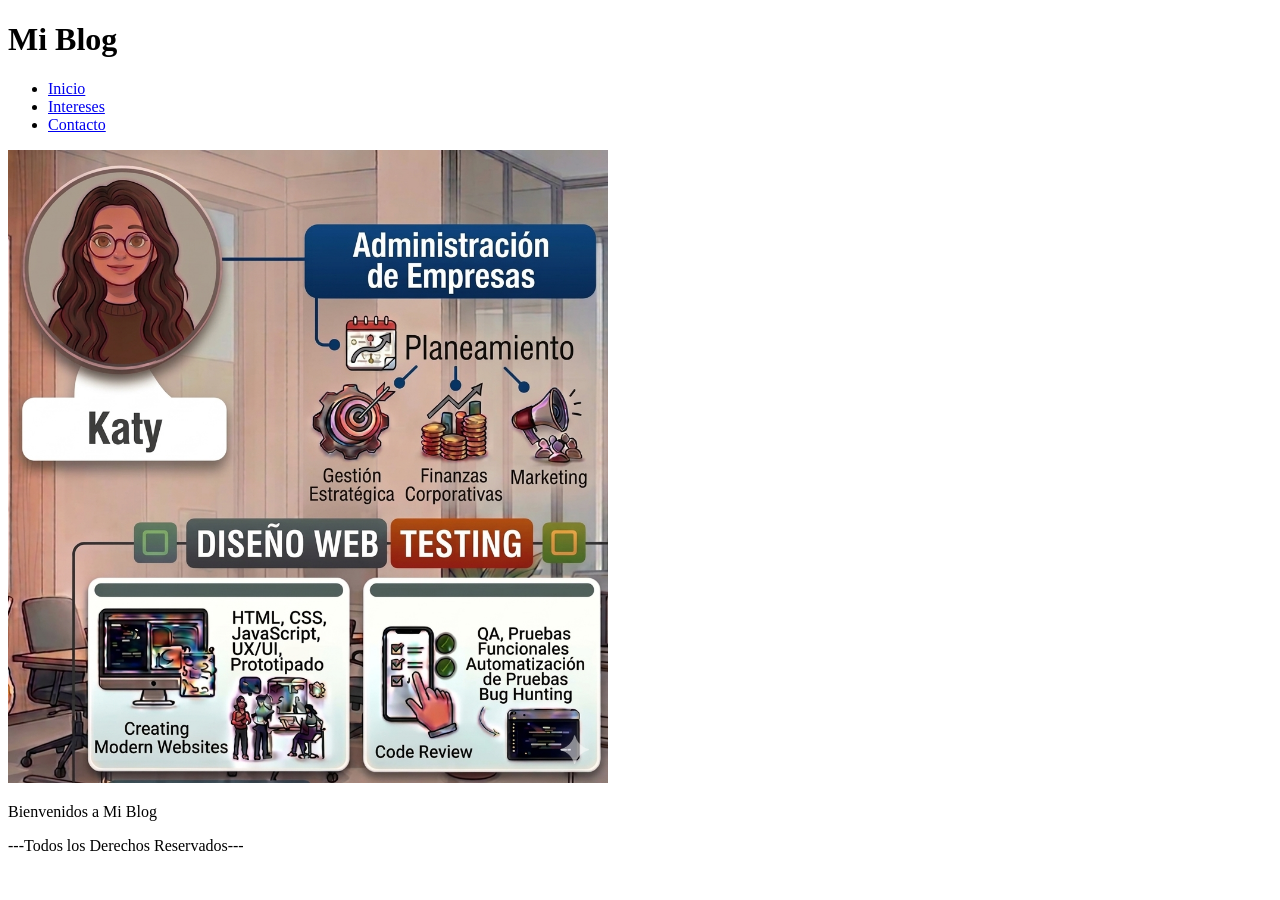
==== index.html @ a1bd2b5a "Version 1.0 Version con lo aprendido en la clase del 20 de Marzo" ====
<!DOCTYPE html>
<html lang="en">
<head>
    <meta charset="UTF-8">
    <meta name="viewport" content="width=device-width, initial-scale=1.0">
   <!-- Texto para la solapa de la página -->
    <title>Mi Blog</title>
</head>
<body>
    <header>
        <!-- Título que aparecerá en la página -->
        <h1>Mi Blog</h1>
        <nav>
            <!-- Menú con links a las otras páginas -->
            <ul>
                <li> <a href="index.html">Inicio</a></li>
                <li> <a href="intereses.html">Intereses</a></li>
                <li> <a href="contacto.html">Contacto</a></li>
            </ul>
        </nav>

    </header>

    <main>
         <!-- Imagen que aparecerá en la página. Indicar Ruta y Texto Alternativo-->
        <img src="img/Imagen_Index.png" alt="Mi Infografía" width="600" height="auto">
        <!-- Párrafo bajo la infografía-->
        <p>Bienvenidos a Mi Blog</p>
    </main>

    <footer>
    <!-- Párrafo a pie de página-->
        <p>---Todos los Derechos Reservados---</p>
    </footer>
    
</body>
</html>
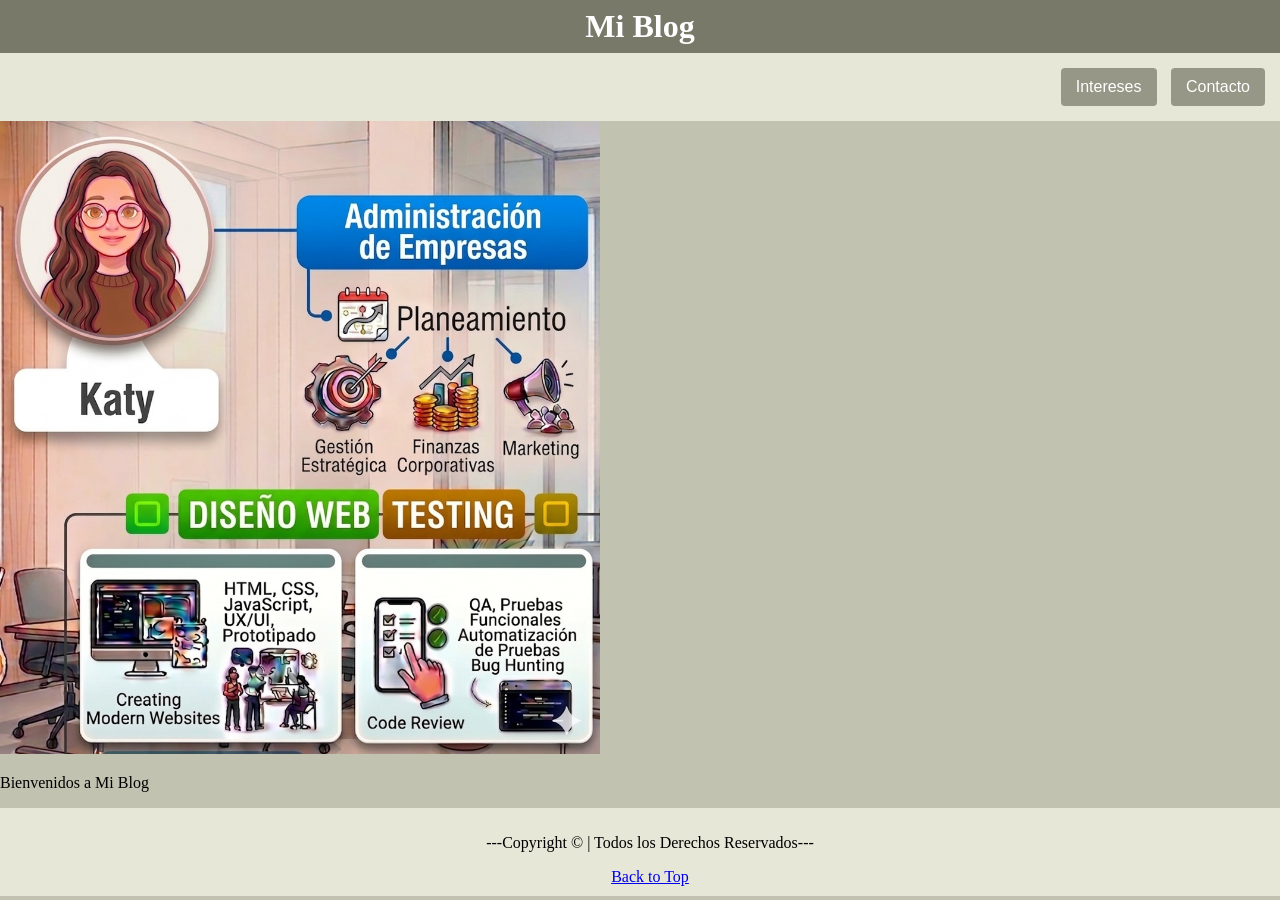
==== commit 110f11fb: "version 2.0 Update con lo aprendido en la clase del 27 de Marzo" ====
--- a/index.html
+++ b/index.html
@@ -5,18 +5,17 @@
     <meta name="viewport" content="width=device-width, initial-scale=1.0">
    <!-- Texto para la solapa de la página -->
     <title>Mi Blog</title>
+    <!-- Referencia a la carpeta de estilos externa -->
+    <link rel="stylesheet" href="estilos/estilos1.css">
 </head>
 <body>
     <header>
-        <!-- Título que aparecerá en la página -->
+        <!-- Título que aparece en la página -->
         <h1>Mi Blog</h1>
         <nav>
             <!-- Menú con links a las otras páginas -->
-            <ul>
-                <li> <a href="index.html">Inicio</a></li>
-                <li> <a href="intereses.html">Intereses</a></li>
-                <li> <a href="contacto.html">Contacto</a></li>
-            </ul>
+                <a href="intereses.html">Intereses</a>
+                <a href="contacto.html">Contacto</a>
         </nav>
 
     </header>
@@ -30,7 +29,8 @@
 
     <footer>
     <!-- Párrafo a pie de página-->
-        <p>---Todos los Derechos Reservados---</p>
+        <p>---Copyright &#169   | Todos los Derechos Reservados---</p>
+        <a href="index.html">Back to Top</a>
     </footer>
     
 </body>
--- a/estilos/estilos1.css
+++ b/estilos/estilos1.css
@@ -0,0 +1,46 @@
+h1{ font-family: 'Trebuchet MS';
+    background-color: rgb(120, 121, 105);
+    color: white;
+    padding: 8px;
+    margin: 0px;
+    text-align: center;
+    box-sizing: border-box;
+  }
+body{background-color: rgb(193,194,175);
+    margin:0%;
+
+
+.megusta{background-color: rgb(193,194,175);
+        font-family: Verdana;
+        padding: 10px;
+        }
+
+footer{background-color: rgb(230, 231, 215);
+       font-family: verdana;
+       padding: 10px;
+       text-align: center;
+       width: 100%;
+      }
+
+/*Estilo para menú*/
+nav{ background-color: rgb(230, 231, 215); 
+     padding: 10px;
+     font-family: Arial; 
+     text-align: right;
+     box-sizing: border-box;
+   }
+
+/*Estilo para hipervínculos de menú*/
+nav a{
+      background-color: rgb(150,151,135);
+      color: white; 
+      display: inline-flex;
+      padding: 10px 15px;
+      text-decoration: none;
+      justify-content: center;
+      border-radius: 4px;
+      margin:5px;
+     }
+
+nav a:hover{
+    background-color: rgb(120,121,105)}
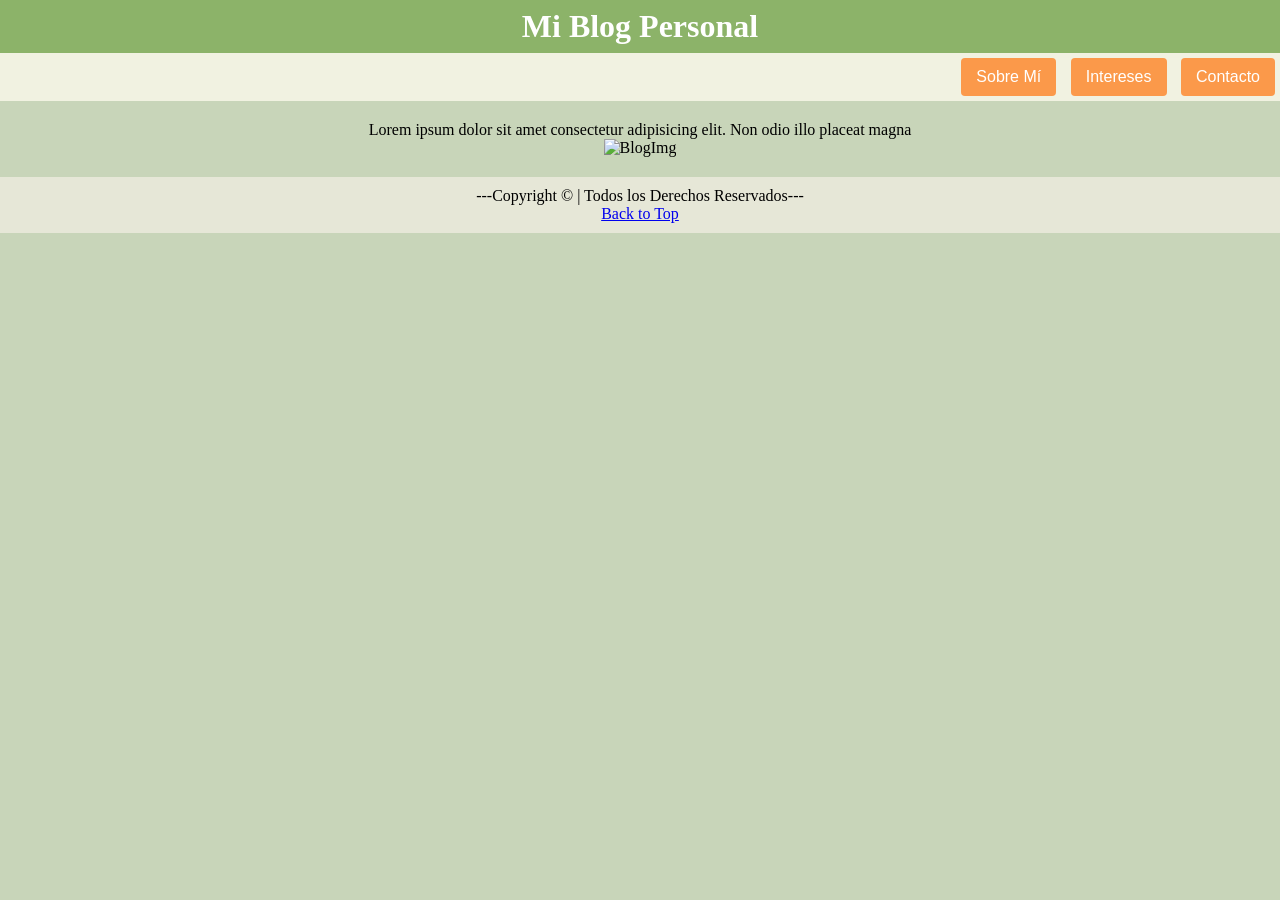
==== commit cfda41d9: "Versión 2.1 Nueva página + update de estilos" ====
--- a/index.html
+++ b/index.html
@@ -11,20 +11,22 @@
 <body>
     <header>
         <!-- Título que aparece en la página -->
-        <h1>Mi Blog</h1>
+        <h1>Mi Blog Personal</h1>
         <nav>
             <!-- Menú con links a las otras páginas -->
+                <a href="sobremi.html">Sobre Mí</a>
                 <a href="intereses.html">Intereses</a>
                 <a href="contacto.html">Contacto</a>
         </nav>
-
+        
     </header>
 
     <main>
-         <!-- Imagen que aparecerá en la página. Indicar Ruta y Texto Alternativo-->
-        <img src="img/Imagen_Index.png" alt="Mi Infografía" width="600" height="auto">
-        <!-- Párrafo bajo la infografía-->
-        <p>Bienvenidos a Mi Blog</p>
+        <div class="container_index">
+            <p>Lorem ipsum dolor sit amet consectetur adipisicing elit. Non odio illo placeat magna</p>
+            <!-- Imagen que aparece en la página. Indicar Ruta y Texto Alternativo-->
+            <img src= https://img.freepik.com/foto-gratis/mensaje-online-blog-chat-comunicacion-envolver-concepto-icono-grafico_53876-139717.jpg?semt=ais_incoming&w=740&q=80 alt= "BlogImg">
+        </div>
     </main>
 
     <footer>
--- a/estilos/estilos1.css
+++ b/estilos/estilos1.css
@@ -1,14 +1,21 @@
-h1{ font-family: 'Trebuchet MS';
-    background-color: rgb(120, 121, 105);
+*{margin:0;
+  padding: 0;
+  box-sizing: border-box;}
+
+h1{ 
+    font-family: 'Trebuchet MS';
+    background-color:#8cb369;
     color: white;
+    text-align: center;
+    margin: 0;
     padding: 8px;
-    margin: 0px;
-    text-align: center;
-    box-sizing: border-box;
+    width: 100%;
+    block-size: border block;
+
   }
-body{background-color: rgb(193,194,175);
-    margin:0%;
-
+body{background-color: #c8d5b9;
+    font-family: Verdana; 
+}
 
 .megusta{background-color: rgb(193,194,175);
         font-family: Verdana;
@@ -20,19 +27,20 @@
        padding: 10px;
        text-align: center;
        width: 100%;
+       margin: 0;
+  
       }
 
 /*Estilo para menú*/
-nav{ background-color: rgb(230, 231, 215); 
-     padding: 10px;
+nav{background-color: #f1f2e1;
      font-family: Arial; 
      text-align: right;
-     box-sizing: border-box;
+     width: 100%;
    }
 
 /*Estilo para hipervínculos de menú*/
 nav a{
-      background-color: rgb(150,151,135);
+      background-color: #fb994a;
       color: white; 
       display: inline-flex;
       padding: 10px 15px;
@@ -43,4 +51,51 @@
      }
 
 nav a:hover{
-    background-color: rgb(120,121,105)}
+    background-color: rgb(250, 186, 74)}
+
+.container_index{
+    text-align: center;
+    padding: 20px;
+  }
+
+.container_index img{
+    width: 50%;
+}
+  
+
+.container_sobremi{display: flex;
+justify-content: center;}
+
+
+
+.container_sobremi img{
+
+margin: 10px;
+border-radius: 10px;
+}
+
+.container_intereses{display:flex;
+justify-content: center;}
+
+
+.container_intereses img{
+
+width:350px;
+margin: 10px;;}
+
+.container_contacto{
+
+    display: flex;
+    padding: 20px;
+    align-items: center;
+}
+
+.container_contacto img {
+
+    padding: 8px;
+    width: 100px;
+    height: auto;
+
+}
+
+
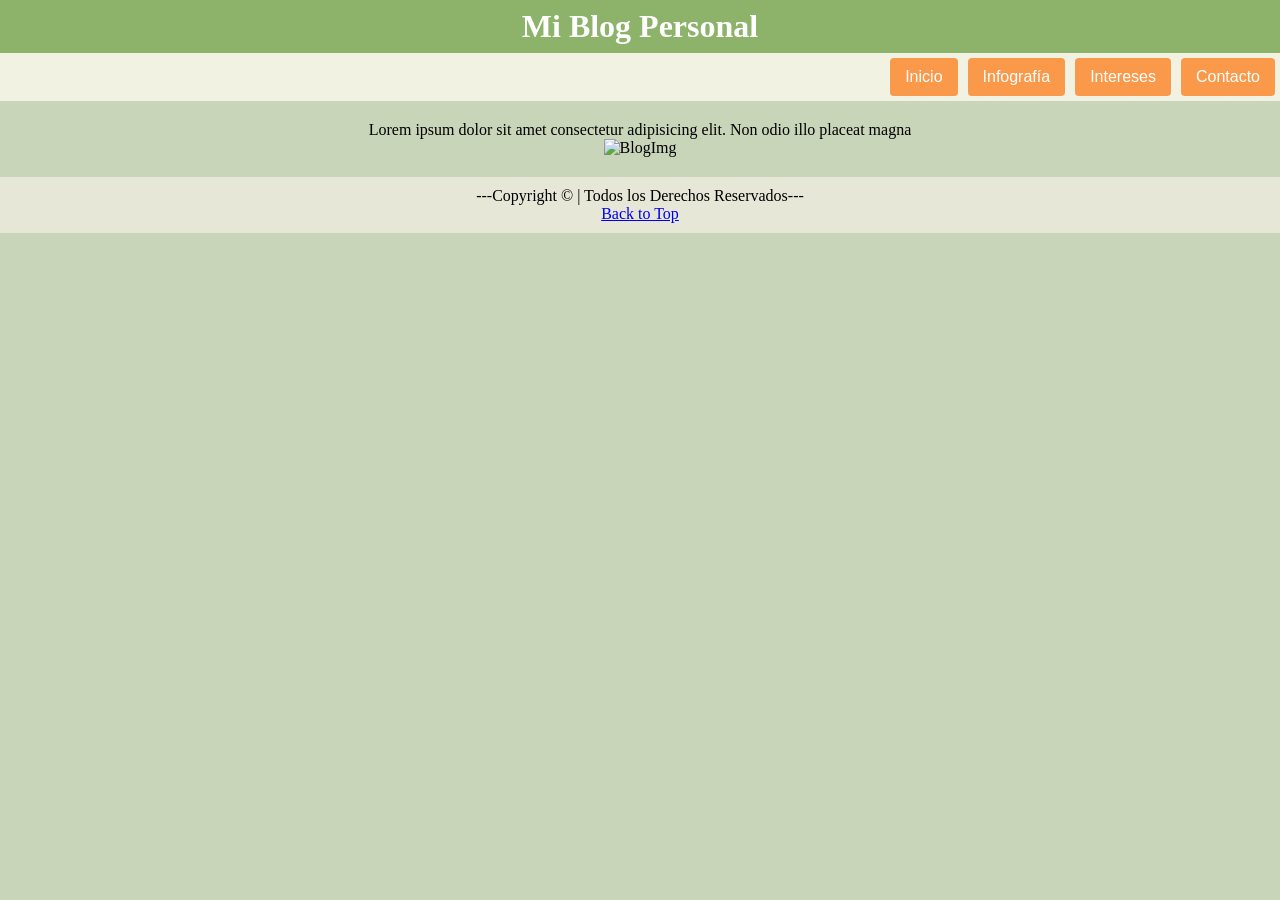
==== commit f7e11243: "Version 2.2 Update de estilos, paleta e imágenes" ====
--- a/index.html
+++ b/index.html
@@ -14,7 +14,8 @@
         <h1>Mi Blog Personal</h1>
         <nav>
             <!-- Menú con links a las otras páginas -->
-                <a href="sobremi.html">Sobre Mí</a>
+                <a href="index.html">Inicio</a>
+                <a href="sobremi.html">Infografía</a>
                 <a href="intereses.html">Intereses</a>
                 <a href="contacto.html">Contacto</a>
         </nav>
--- a/estilos/estilos1.css
+++ b/estilos/estilos1.css
@@ -32,15 +32,16 @@
       }
 
 /*Estilo para menú*/
-nav{background-color: #f1f2e1;
+nav{display: flex;
+    background-color: #f1f2e1;
      font-family: Arial; 
-     text-align: right;
      width: 100%;
+     justify-content: right;
    }
 
 /*Estilo para hipervínculos de menú*/
 nav a{
-      background-color: #fb994a;
+    background-color:#fb994a;
       color: white; 
       display: inline-flex;
       padding: 10px 15px;
@@ -50,8 +51,9 @@
       margin:5px;
      }
 
-nav a:hover{
-    background-color: rgb(250, 186, 74)}
+nav a:hover{ 
+    background-color: rgb(255, 127, 80) 
+}
 
 .container_index{
     text-align: center;
@@ -63,25 +65,58 @@
 }
   
 
-.container_sobremi{display: flex;
-justify-content: center;}
+#container_sobremi{display: flex;
+flex-direction: row;
+justify-content: center;
+align-items: center;
+text-align: center;}
 
 
+#container_sobremi img{
+margin: 10px;
+border-radius: 10px; ;
 
-.container_sobremi img{
-
-margin: 10px;
-border-radius: 10px;
 }
 
-.container_intereses{display:flex;
-justify-content: center;}
 
+#container_intereses{
+    display: flex;
+    justify-content: center;
+}
 
-.container_intereses img{
+#container_english{
+    display: flex;
+    flex-direction: column;
+    margin: 30px;
+    width: 20%;
+}
 
-width:350px;
-margin: 10px;;}
+#container_english img{
+     width: 100%;
+  
+}
+
+#container_caminata{
+    display: flex;
+    flex-direction: column;
+    margin: 30px;
+    width: 20%;
+}
+
+#container_caminata img{
+    width: 100%;
+}
+
+#container_series{
+    display: flex;
+    flex-direction: column;
+    margin: 30px;
+    width: 20%;
+}
+
+#container_series img{
+    width: 100%;
+}
 
 .container_contacto{
 
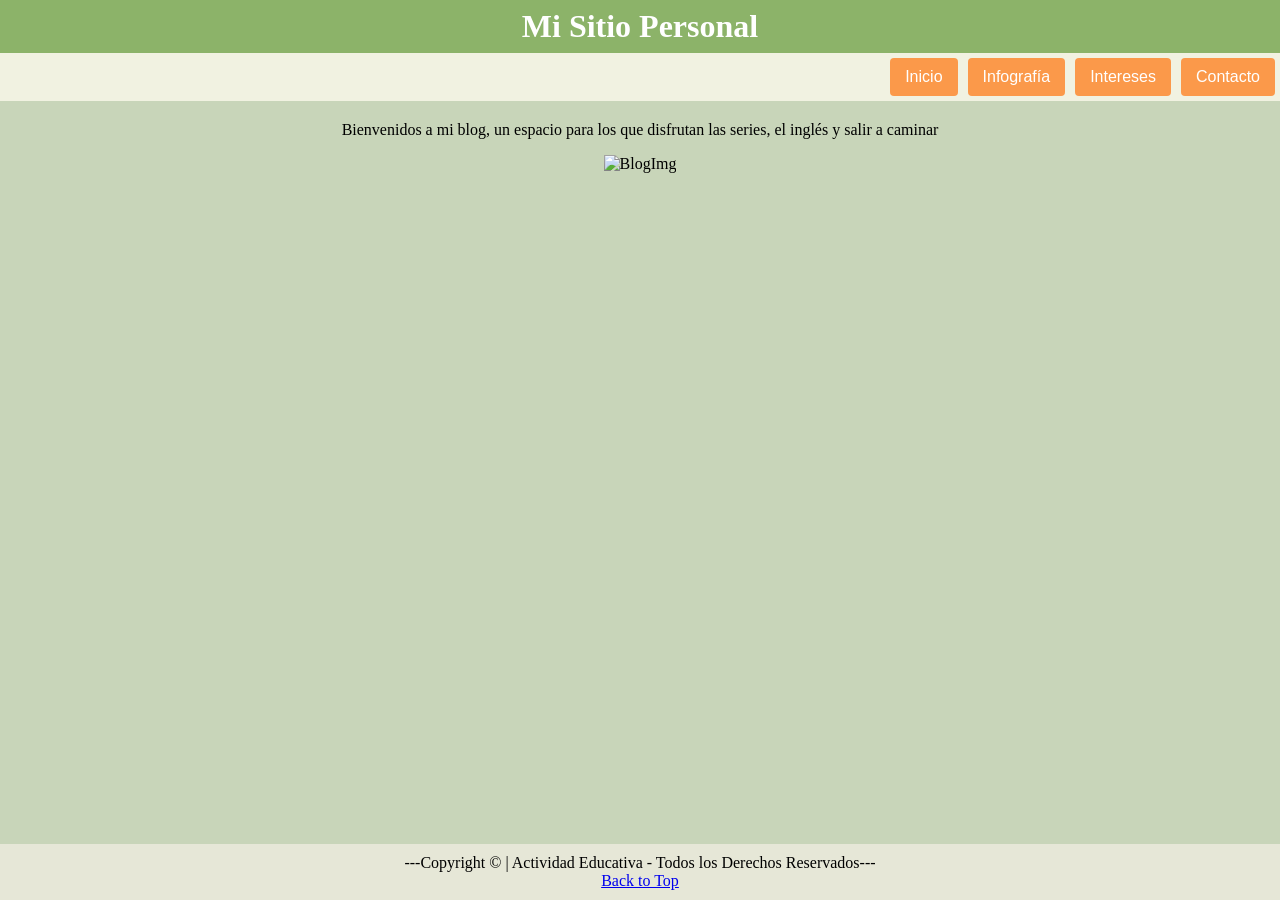
==== commit c84b24ae: "Update 10052026" ====
--- a/index.html
+++ b/index.html
@@ -3,17 +3,13 @@
 <head>
     <meta charset="UTF-8">
     <meta name="viewport" content="width=device-width, initial-scale=1.0">
-   <!-- Texto para la solapa de la página -->
     <title>Mi Blog</title>
-    <!-- Referencia a la carpeta de estilos externa -->
     <link rel="stylesheet" href="estilos/estilos1.css">
 </head>
 <body>
     <header>
-        <!-- Título que aparece en la página -->
-        <h1>Mi Blog Personal</h1>
+        <h1>Mi Sitio Personal</h1>
         <nav>
-            <!-- Menú con links a las otras páginas -->
                 <a href="index.html">Inicio</a>
                 <a href="sobremi.html">Infografía</a>
                 <a href="intereses.html">Intereses</a>
@@ -24,15 +20,13 @@
 
     <main>
         <div class="container_index">
-            <p>Lorem ipsum dolor sit amet consectetur adipisicing elit. Non odio illo placeat magna</p>
-            <!-- Imagen que aparece en la página. Indicar Ruta y Texto Alternativo-->
-            <img src= https://img.freepik.com/foto-gratis/mensaje-online-blog-chat-comunicacion-envolver-concepto-icono-grafico_53876-139717.jpg?semt=ais_incoming&w=740&q=80 alt= "BlogImg">
+            <p style="margin-bottom: 1rem">Bienvenidos a mi blog, un espacio para los que disfrutan las series, el inglés y salir a caminar</p>
+           <img src= https://img.freepik.com/foto-gratis/mensaje-online-blog-chat-comunicacion-envolver-concepto-icono-grafico_53876-139717.jpg?semt=ais_incoming&w=740&q=80 alt= "BlogImg">
         </div>
     </main>
 
     <footer>
-    <!-- Párrafo a pie de página-->
-        <p>---Copyright &#169   | Todos los Derechos Reservados---</p>
+        <p>---Copyright &#169   | Actividad Educativa - Todos los Derechos Reservados---</p>
         <a href="index.html">Back to Top</a>
     </footer>
     
--- a/estilos/estilos1.css
+++ b/estilos/estilos1.css
@@ -1,6 +1,7 @@
 *{margin:0;
   padding: 0;
-  box-sizing: border-box;}
+  box-sizing: border-box;
+}
 
 h1{ 
     font-family: 'Trebuchet MS';
@@ -11,25 +12,36 @@
     padding: 8px;
     width: 100%;
     block-size: border block;
+}
 
-  }
-body{background-color: #c8d5b9;
+h4{
+    margin-bottom: 1rem;
+}
+
+body{display: flex;
+    flex-direction: column;
+    min-height: 100vh;
+    
+    background-color: #c8d5b9;
     font-family: Verdana; 
+}
+
+main{
+    flex: 1;
 }
 
 .megusta{background-color: rgb(193,194,175);
         font-family: Verdana;
         padding: 10px;
-        }
+}
 
 footer{background-color: rgb(230, 231, 215);
        font-family: verdana;
        padding: 10px;
        text-align: center;
        width: 100%;
-       margin: 0;
-  
-      }
+       margin: 0; 
+}
 
 /*Estilo para menú*/
 nav{display: flex;
@@ -37,11 +49,11 @@
      font-family: Arial; 
      width: 100%;
      justify-content: right;
-   }
+}
 
 /*Estilo para hipervínculos de menú*/
 nav a{
-    background-color:#fb994a;
+      background-color:#fb994a;
       color: white; 
       display: inline-flex;
       padding: 10px 15px;
@@ -49,7 +61,7 @@
       justify-content: center;
       border-radius: 4px;
       margin:5px;
-     }
+}
 
 nav a:hover{ 
     background-color: rgb(255, 127, 80) 
@@ -58,7 +70,7 @@
 .container_index{
     text-align: center;
     padding: 20px;
-  }
+}
 
 .container_index img{
     width: 50%;
@@ -69,13 +81,13 @@
 flex-direction: row;
 justify-content: center;
 align-items: center;
-text-align: center;}
+text-align: center;
+}
 
 
 #container_sobremi img{
 margin: 10px;
 border-radius: 10px; ;
-
 }
 
 
@@ -87,20 +99,21 @@
 #container_english{
     display: flex;
     flex-direction: column;
-    margin: 30px;
+    margin: 50px;
     width: 20%;
+    box-shadow: 0 2px 5px rgba(0,0,0,0.1);
 }
 
 #container_english img{
      width: 100%;
-  
 }
 
 #container_caminata{
     display: flex;
     flex-direction: column;
-    margin: 30px;
+    margin: 50px;
     width: 20%;
+    box-shadow: 0 2px 5px rgba(0,0,0,0.1);
 }
 
 #container_caminata img{
@@ -110,8 +123,9 @@
 #container_series{
     display: flex;
     flex-direction: column;
-    margin: 30px;
+    margin: 50px;
     width: 20%;
+    box-shadow: 0 2px 5px rgba(0,0,0,0.1);
 }
 
 #container_series img{
@@ -133,4 +147,15 @@
 
 }
 
+article {
+  border-left: 7px solid #5a7a3a;
+  background-color: #f5f0e8;
+  padding-left: 0.8rem;
+  padding-top: 1rem;
+}
 
+iframe {
+  width: 100%;
+  height: auto;
+}
+
